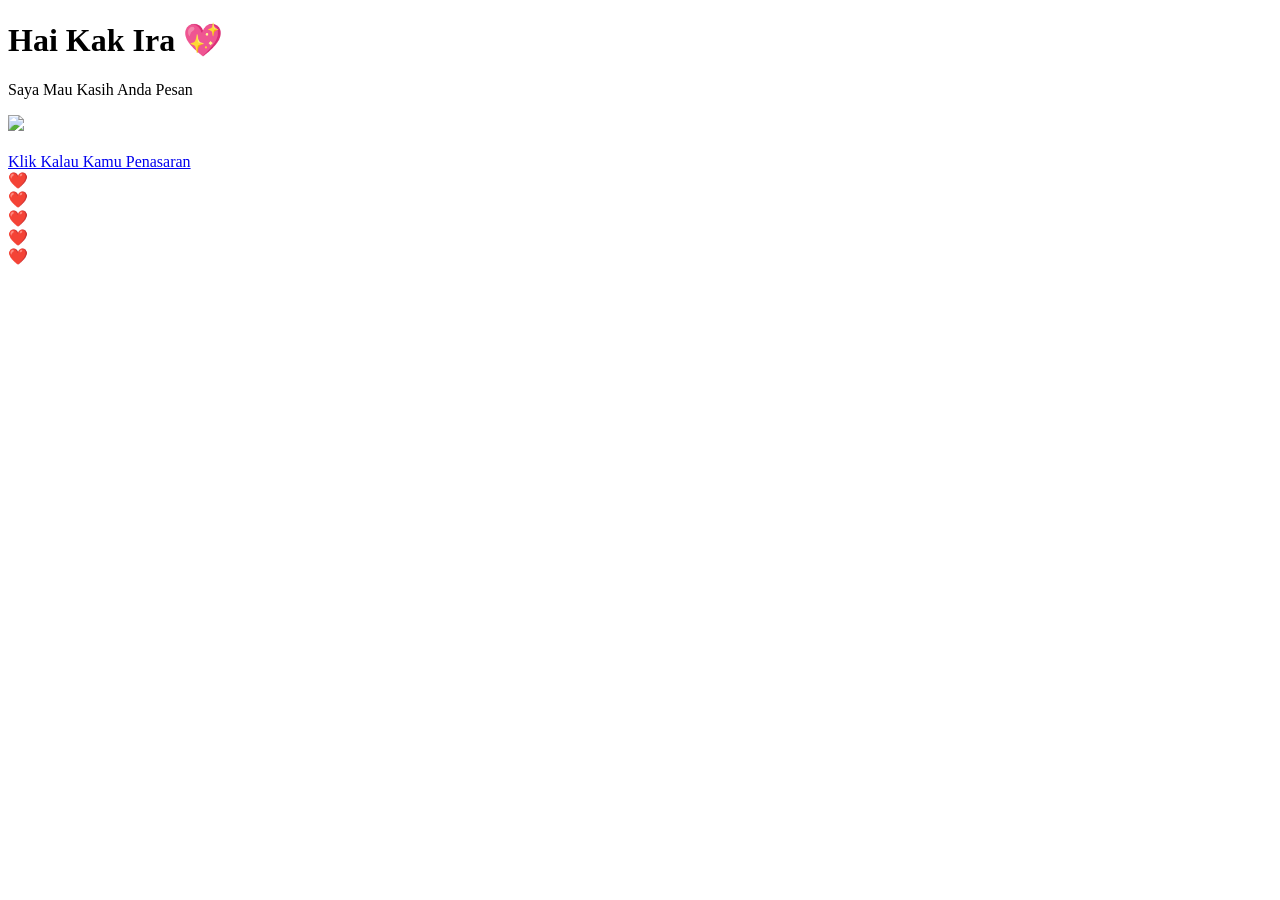
==== index.html @ 8095ccc9 "Update and rename web.html to index.html" ====
<!DOCTYPE html>
<html lang="en">
<head>
  <meta charset="UTF-8">
  <meta name="viewport" content="width=device-width, initial-scale=1.0">
  <link rel="stylesheet" href="css/style.css">
  <title>Pesan Untuk Kakak</title>
</head>
<body>
<div class="container">

<h1>Hai Kak Ira 💖</h1>

<p>Saya Mau Kasih Anda Pesan</p>

<img src="https://media0.giphy.com/media/v1.Y2lkPTc5MGI3NjExZ3FvY3Q1aHM5MWN3ZTk2ejVyMGZobmUzMW8ydGJvb3JtNXM5dWt1aSZlcD12MV9pbnRlcm5hbF9naWZfYnlfaWQmY3Q9Zw/K64TYvCquNClUtF0dK/giphy.gif" width="120">

<br><br>

<a href="isi.html" class="btn">Klik Kalau Kamu Penasaran</a>

</div>


<div class="love" style="left:10%">❤️</div>
<div class="love" style="left:30%; animation-delay:1s;">❤️</div>
<div class="love" style="left:50%; animation-delay:2s;">❤️</div>
<div class="love" style="left:70%; animation-delay:3s;">❤️</div>
<div class="love" style="left:90%; animation-delay:4s;">❤️</div>
</body>
</html>
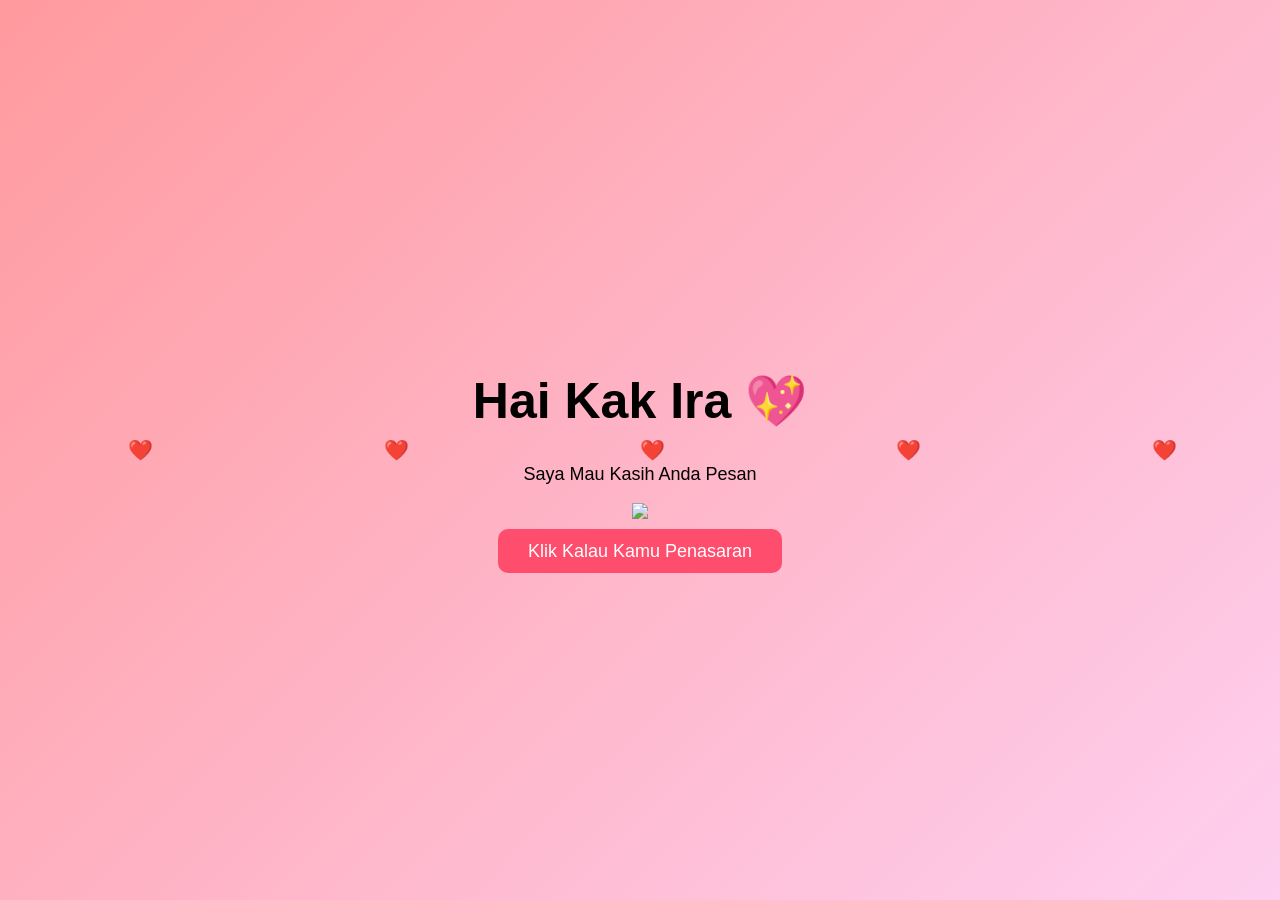
==== commit eeb64ab6: "Update index.html" ====
--- a/index.html
+++ b/index.html
@@ -3,7 +3,7 @@
 <head>
   <meta charset="UTF-8">
   <meta name="viewport" content="width=device-width, initial-scale=1.0">
-  <link rel="stylesheet" href="css/style.css">
+  <link rel="stylesheet" href="style.css">
   <title>Pesan Untuk Kakak</title>
 </head>
 <body>
@@ -29,3 +29,4 @@
 <div class="love" style="left:90%; animation-delay:4s;">❤️</div>
 </body>
 </html>
+
--- a/style.css
+++ b/style.css
@@ -0,0 +1,65 @@
+body{
+    margin:0;
+    height:100vh;
+    display:flex;
+    justify-content:center;
+    align-items:center;
+    background: linear-gradient(135deg,#ff9a9e,#fecfef);
+    font-family: Arial;
+    overflow:hidden;
+}
+
+.container{
+    text-align:center;
+    animation:floating 4s ease-in-out infinite;
+}
+
+h1{
+    font-size:50px;
+}
+
+p{
+    font-size:18px;
+}
+
+.btn{
+    background:#ff4d6d;
+    color:white;
+    padding:12px 30px;
+    border-radius:10px;
+    text-decoration:none;
+    font-size:18px;
+    transition:0.3s;
+}
+
+.btn:hover{
+    background:#ff1e4d;
+    transform:scale(1.1);
+    box-shadow:0 0 20px #ff4d6d;
+}
+
+
+@keyframes floating{
+0%{transform:translateY(0);}
+50%{transform:translateY(-15px);}
+100%{transform:translateY(0);}
+}
+
+
+.love{
+    position:absolute;
+    color:red;
+    font-size:20px;
+    animation:fall 5s linear infinite;
+}
+
+@keyframes fall{
+0%{
+transform:translateY(-100px);
+opacity:1;
+}
+100%{
+transform:translateY(100vh);
+opacity:0;
+}
+}
